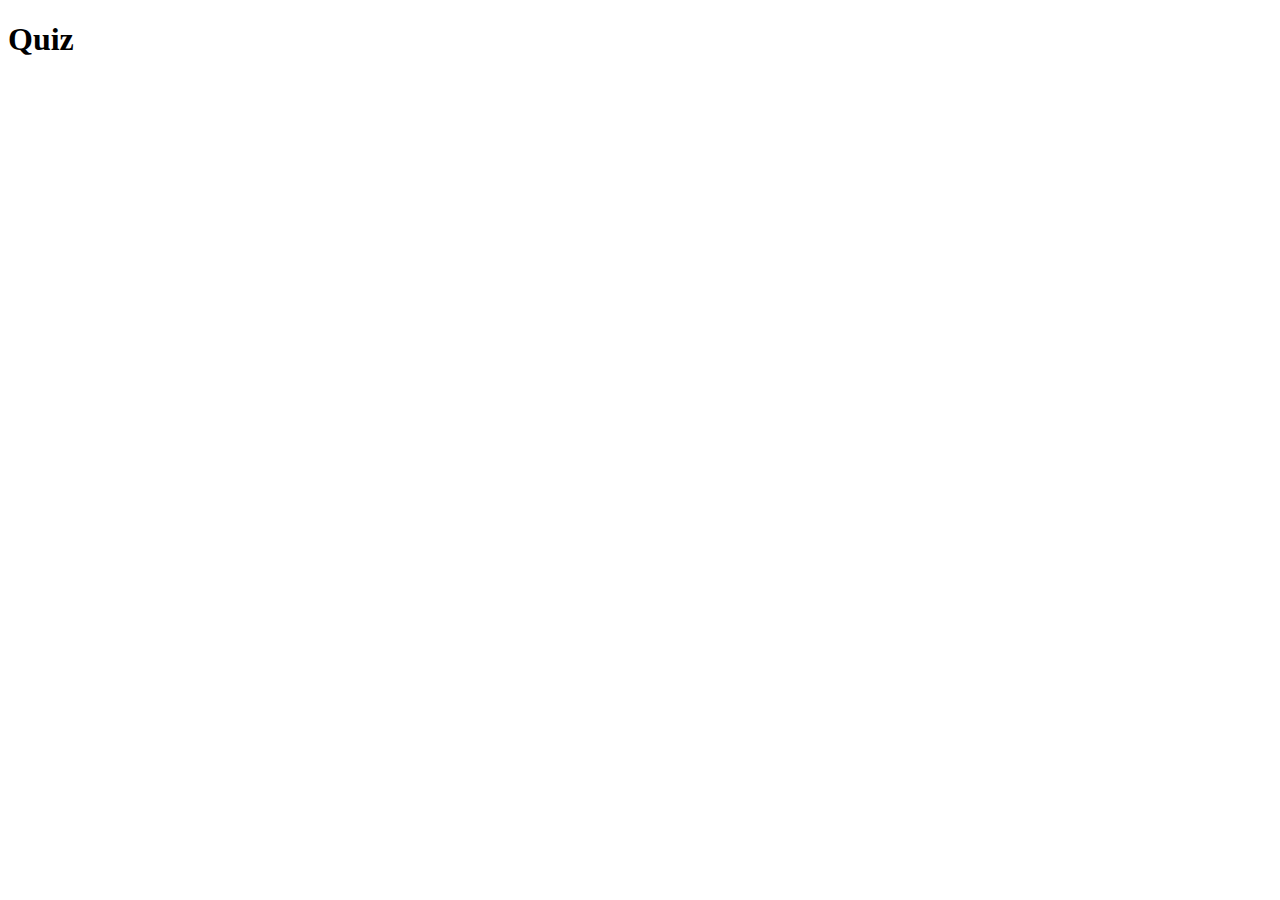
==== index.html @ 15e0d1a8 "basic" ====
<!DOCTYPE html>
<html lang="en">
<head>
    <meta charset="UTF-8">
    <meta name="viewport" content="width=device-width, initial-scale=1.0">
    <meta http-equiv="X-UA-Compatible" content="ie=edge">
    <title>Quiz</title>
    <link rel="stylesheet" href="app.css">
</head>
<body>
    <div class="container">
        <div id="home" class="flex-center flex-column">
            <h1>Quiz</h1>

        </div>
    </div>
    
</body>
</html>
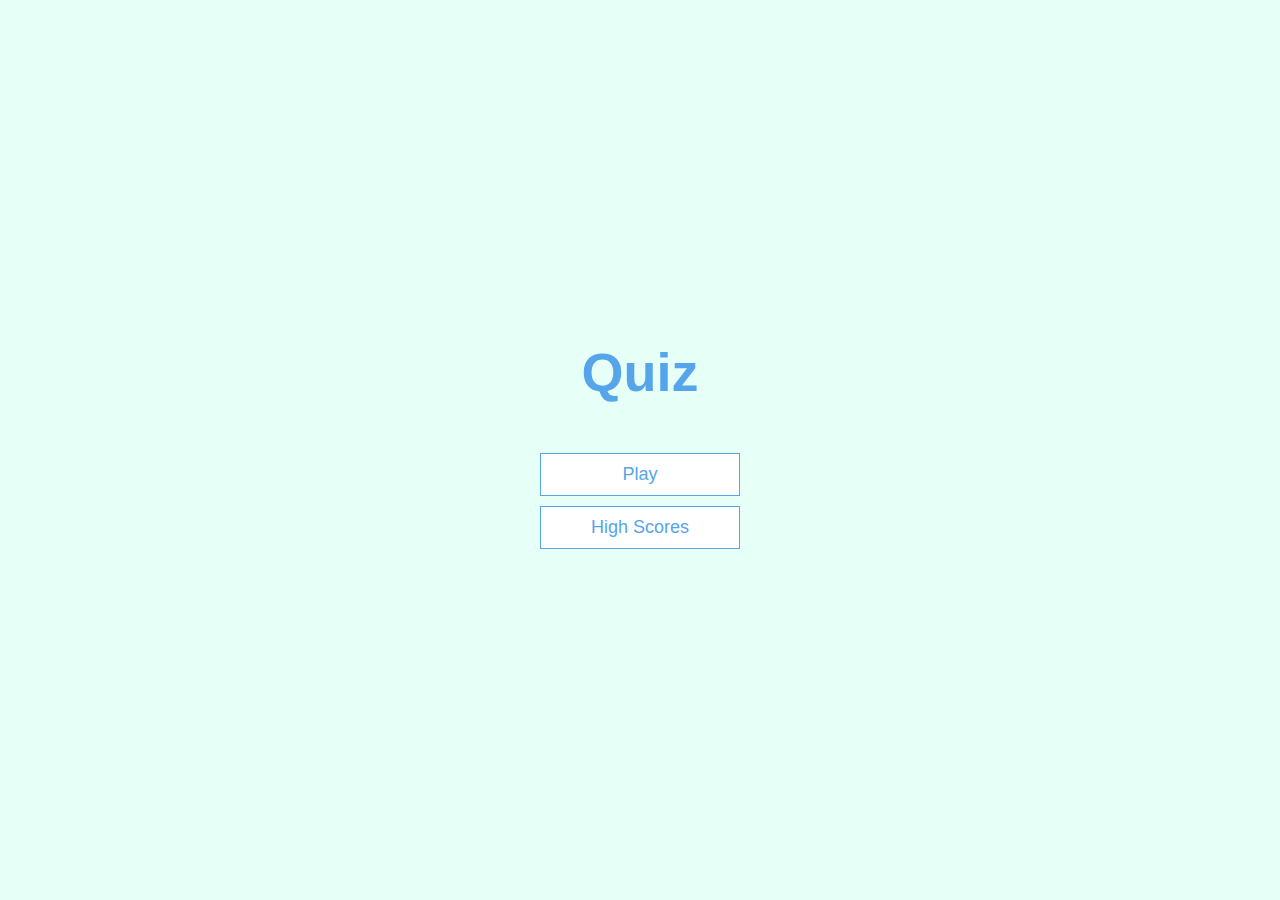
==== commit 1d7c97bd: "modified" ====
--- a/index.html
+++ b/index.html
@@ -11,7 +11,8 @@
     <div class="container">
         <div id="home" class="flex-center flex-column">
             <h1>Quiz</h1>
-
+            <a class="btn" href="/game.html">Play</a>
+            <a class="btn" href="/highscores.html">High Scores</a>
         </div>
     </div>
     
--- a/app.css
+++ b/app.css
@@ -0,0 +1,91 @@
+:root {
+    background-color: #e6fff7;
+    font-size: 62.5%;
+}
+*{
+    box-sizing: border-box;
+    font-family: Arial, Helvetica, sans-serif;
+    margin: 0;
+    padding: 0;
+    color: #333;
+}
+h1,h2,h3,h4 {
+    margin-bottom: 1rem;
+}
+h1 {
+    font-size: 5.4rem;
+    color: #56a5eb;
+    margin-bottom: 5rem;
+}
+
+h1 > span {
+    font-size: 2.4rem;
+    font-weight: 500;
+}
+
+h2 {
+    font-size: 4.2rem;
+    margin-bottom: 4rem;
+    font-weight: 700;
+}
+h3 {
+    font-size: 2.8rem;
+    font-weight: 500;
+}
+
+.container {
+    width: 100vh;
+    height: 100vh;
+    display: flex;
+    justify-content: center;
+    align-items: center;
+    max-width: 80rem; 
+    margin: 0 auto;
+}
+
+.container > * {
+    width: 100%;
+}
+.flex-column {
+    display: flex;
+    flex-direction: column;
+}
+
+.flex-center {
+    justify-content: center;
+    align-items: center;
+}
+
+.justify-center {
+    justify-content: center;
+}
+
+.text-center {
+    text-align: center;
+}
+.hidden {
+    display: none;
+}
+
+.btn {
+    font-size: 1.8rem;
+    padding: 1rem 0;
+    width: 20rem;
+    text-align: center;
+    border: 0.1rem solid #56a5eb;
+    margin-bottom: 1rem;
+    text-decoration: none;
+    color: #56a5eb;
+    background-color: white;
+}
+.btn:hover {
+    cursor: pointer;
+    box-shadow: 0 0.4rem 1.4rem 0 rgba(86, 185, 235, 0.5);
+    transform: translate(-0.1rem);
+    transition: transform 150ms;
+}
+.btn[disabled]:hover {
+    cursor: not-allowed;
+    box-shadow: none;
+    transform: none;
+}